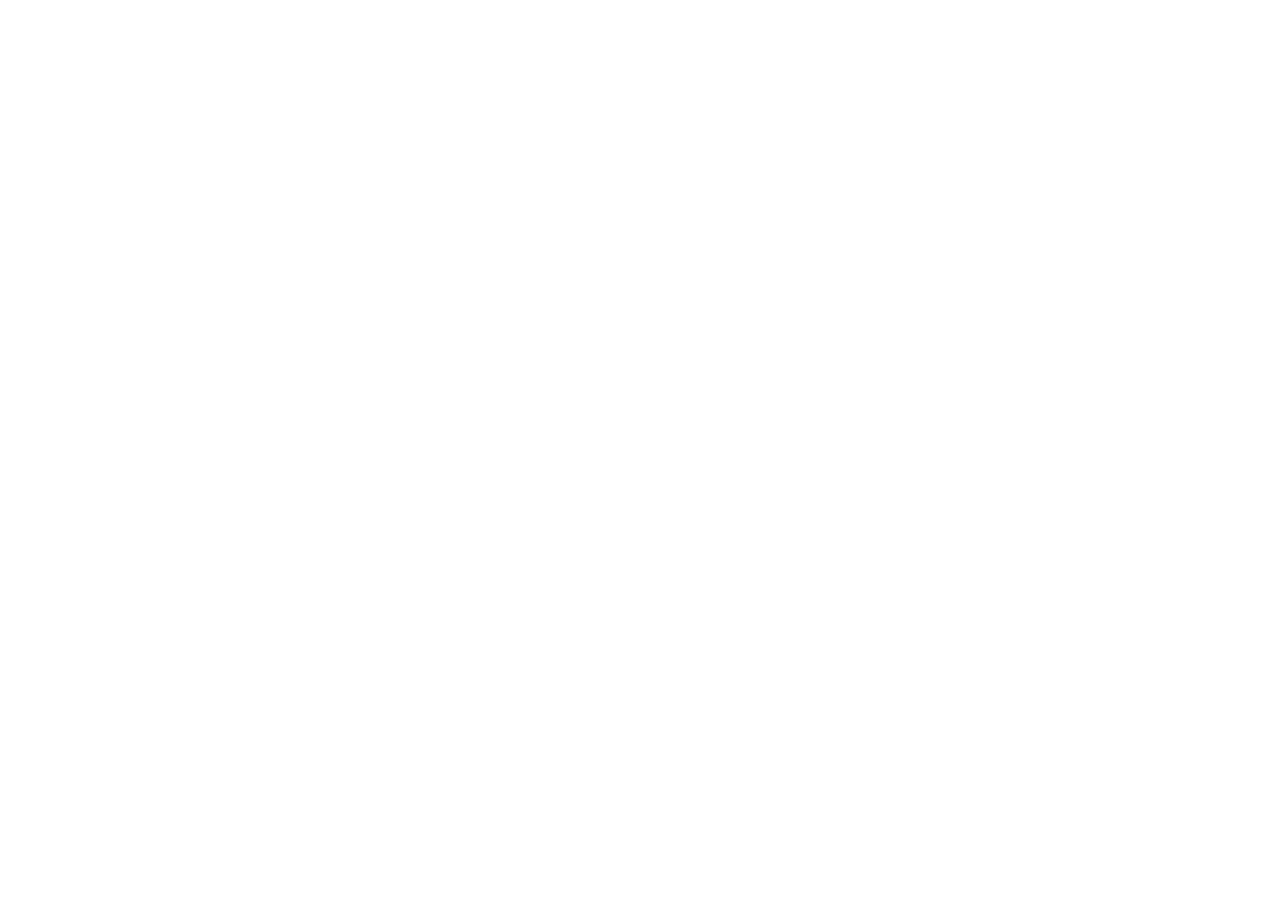
==== index.HTML @ 70d2ad59 "Commit inicial" ====
<!DOCTYPE html>
<html lang="en">

<head>
    <meta charset="UTF-8">
    <meta name="viewport" content="width=device-width, initial-scale=1.0">

    <link href="https://cdn.jsdelivr.net/npm/bootstrap@5.3.3/dist/css/bootstrap.min.css" rel="stylesheet" integrity="sha384-QWTKZyjpPEjISv5WaRU9OFeRpok6YctnYmDr5pNlyT2bRjXh0JMhjY6hW+ALEwIH" crossorigin="anonymous">

<link rel="stylesheet" href="css/styles.css">

    <title>Aula</title>
</head>

<body>
   
</body>
</html>
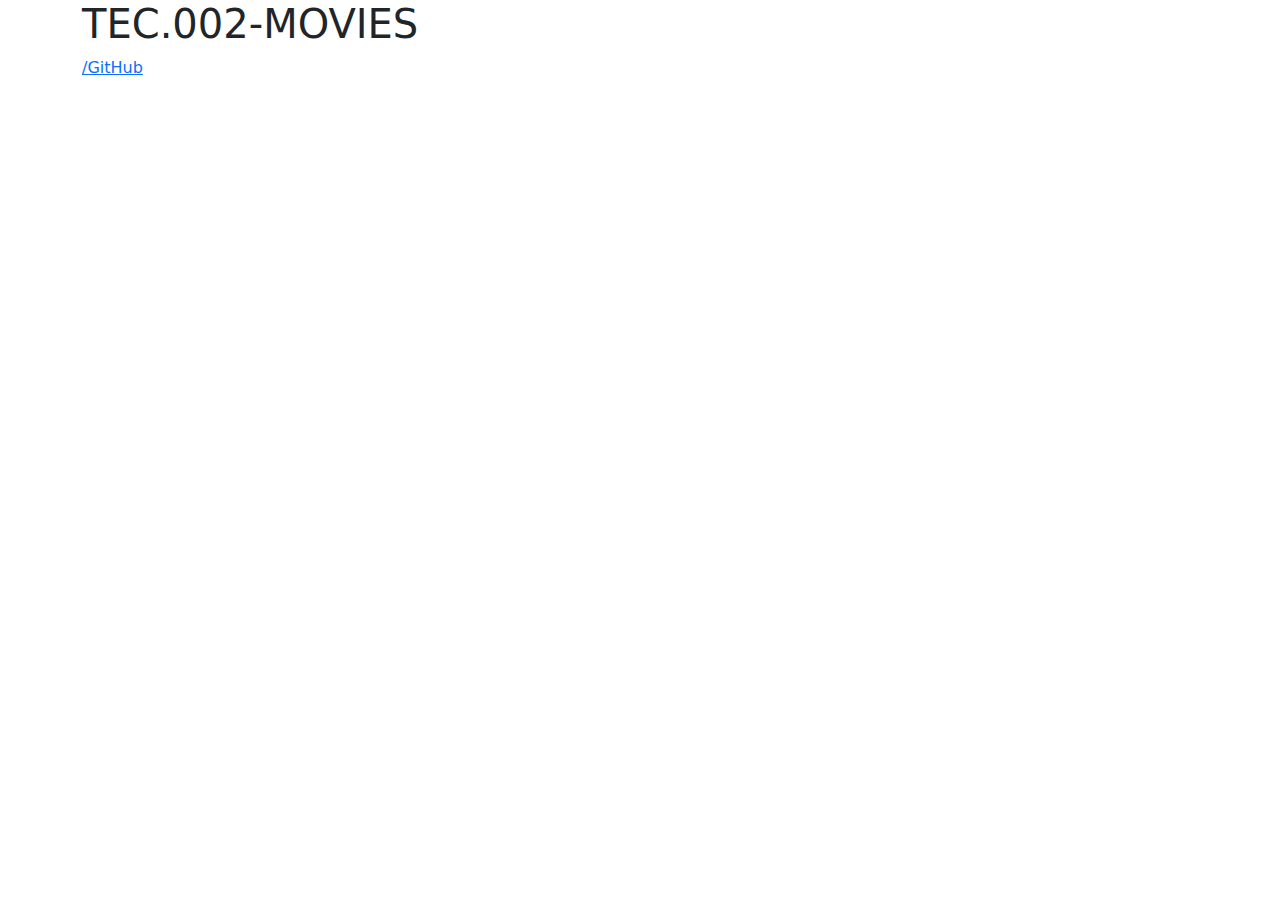
==== commit 6de2d1af: "criaçao barra de navegação" ====
--- a/index.HTML
+++ b/index.HTML
@@ -13,6 +13,12 @@
 </head>
 
 <body>
-   
+  <header>
+    <nav class="container">
+     <h1>TEC.002-MOVIES</h1>
+     <a href="https://github.com/joaogames120s">/GitHub</a>  
+    </nav>
+  </header> 
+
 </body>
 </html>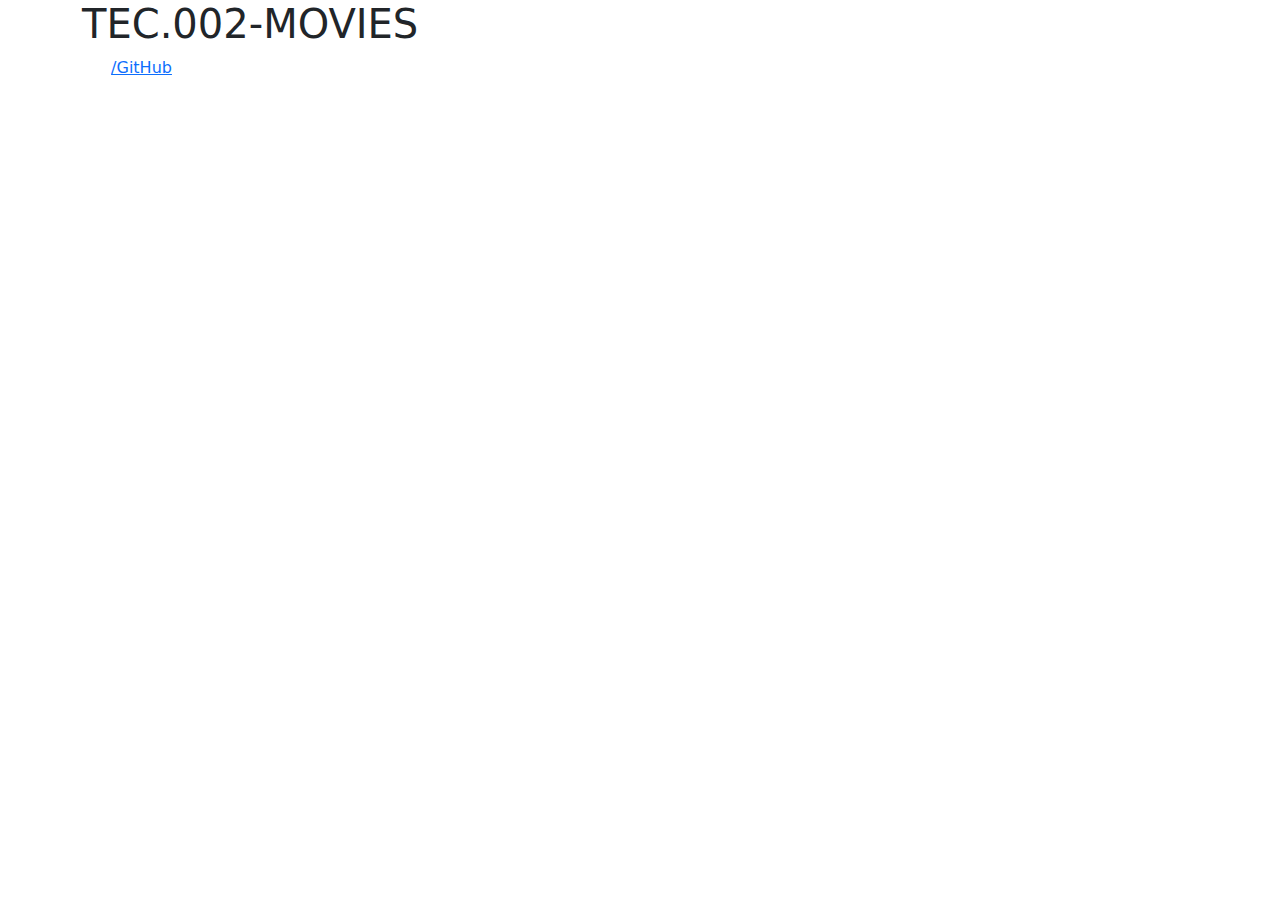
==== commit 729b4cff: "CSS, index e img modificados" ====
--- a/index.HTML
+++ b/index.HTML
@@ -1,22 +1,33 @@
 <!DOCTYPE html>
 <html lang="en">
-
+<!--Guardando informações sobre a pagina para rodar no navegador corretamente-->
 <head>
-    <meta charset="UTF-8">
-    <meta name="viewport" content="width=device-width, initial-scale=1.0">
-
-    <link href="https://cdn.jsdelivr.net/npm/bootstrap@5.3.3/dist/css/bootstrap.min.css" rel="stylesheet" integrity="sha384-QWTKZyjpPEjISv5WaRU9OFeRpok6YctnYmDr5pNlyT2bRjXh0JMhjY6hW+ALEwIH" crossorigin="anonymous">
-
-<link rel="stylesheet" href="css/styles.css">
-
-    <title>Aula</title>
+  <!--Permite a utilização de varios caracteres-->
+  <meta charset="UTF-8">
+  <!--Controlando como uma pagina web pode ser exibida-->
+  <meta name="viewport" content="width=device-width, initial-scale=1.0">
+  <!--Aplicando o estilo bootstrap. O bootstrap ajuda a criar uma interface visual sem muito esforço-->
+  <link href="https://cdn.jsdelivr.net/npm/bootstrap@5.3.3/dist/css/bootstrap.min.css" rel="stylesheet" integrity="sha384-QWTKZyjpPEjISv5WaRU9OFeRpok6YctnYmDr5pNlyT2bRjXh0JMhjY6hW+ALEwIH" crossorigin="anonymous">
+  <!--Conectando o HTML com o CSS-->
+  <link rel="stylesheet" href="css/styles.css">
+  <!--Criando o titulo da pagina-->
+  <title>Aula</title>
 </head>
-
+<!--Criando um corpo para o nosso site-->
 <body>
   <header>
+    <!--Criando uma navegação para o site-->
     <nav class="container">
-     <h1>TEC.002-MOVIES</h1>
-     <a href="https://github.com/joaogames120s">/GitHub</a>  
+    <!--Criando um objetivo titulo com o nome TEC.002-MOVIES-->
+    <h1>TEC.002-MOVIES</h1>
+    <!--Juntando o Link com a imagem-->
+    <div class="link-container">
+      <!--Adicionando uma imagem no site-->
+     <img src="img/gitHub.svg" alt="Github">
+     <!--Adicionando um diretorio-->  
+    <a href="https://github.com/joaogames120s">/GitHub</a>  
+    </div>
+    <!--Lockando um link para ao clicar ir para o site de perfi no Github-->
     </nav>
   </header> 
 
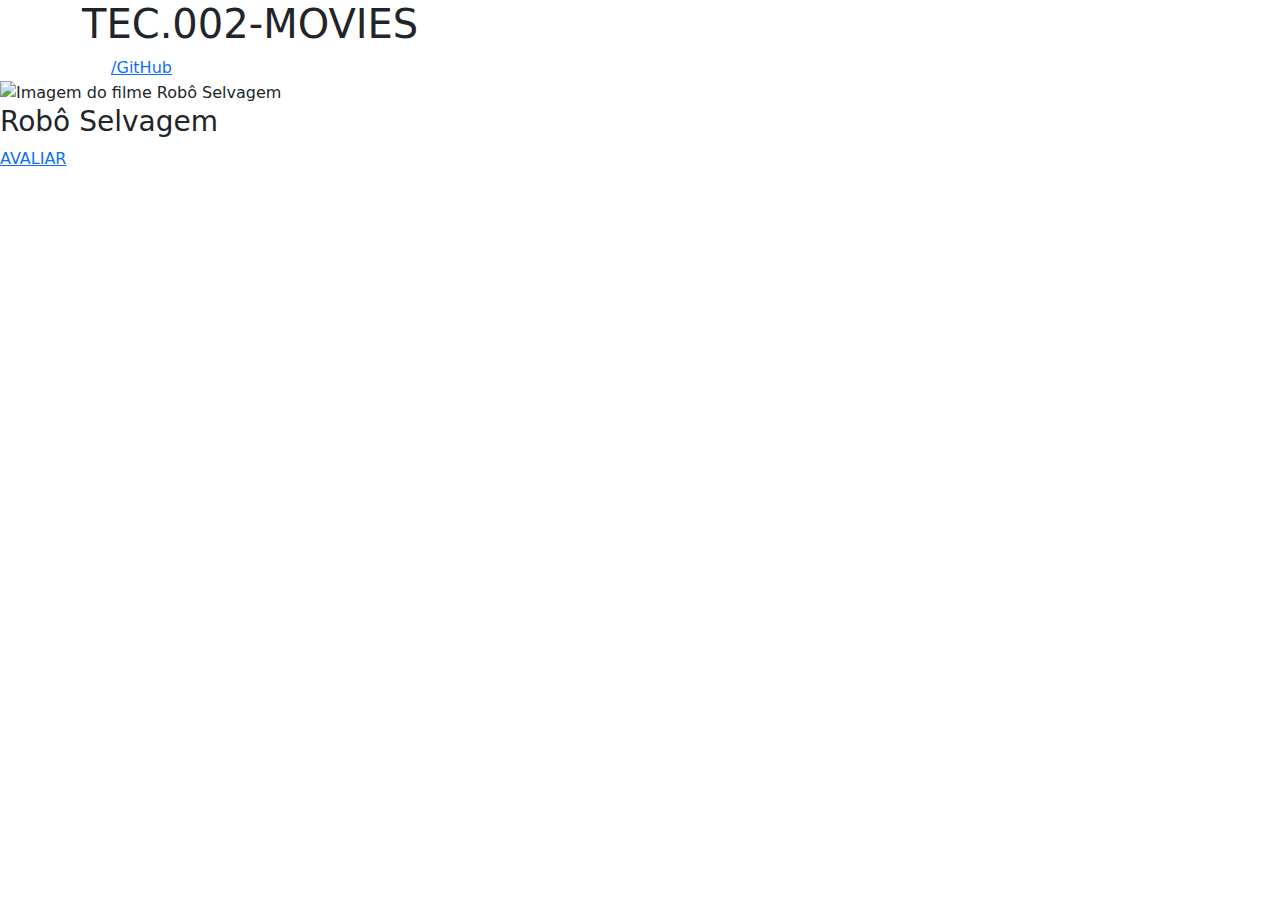
==== commit 0ca7fde1: "Adicionando imagem e o nome do filme" ====
--- a/index.HTML
+++ b/index.HTML
@@ -30,6 +30,19 @@
     <!--Lockando um link para ao clicar ir para o site de perfi no Github-->
     </nav>
   </header> 
+  <main>
+    <section id="card-movies-list">
+      <div class="card-movies">
+      <img src="https://media.themoviedb.org/t/p/w220_and_h330_face/pG9Vfb3r0Nwd0QO7g01CNaOowXX.jpg" alt="Imagem do filme Robô Selvagem">
+      <div>
+        <h3 class="card-movies-description">Robô Selvagem</h3>
+        <a href="scr.html">
+          AVALIAR
+        </a>
+      </div>
+      </div>
+    </section>
+  </main>
 
 </body>
 </html>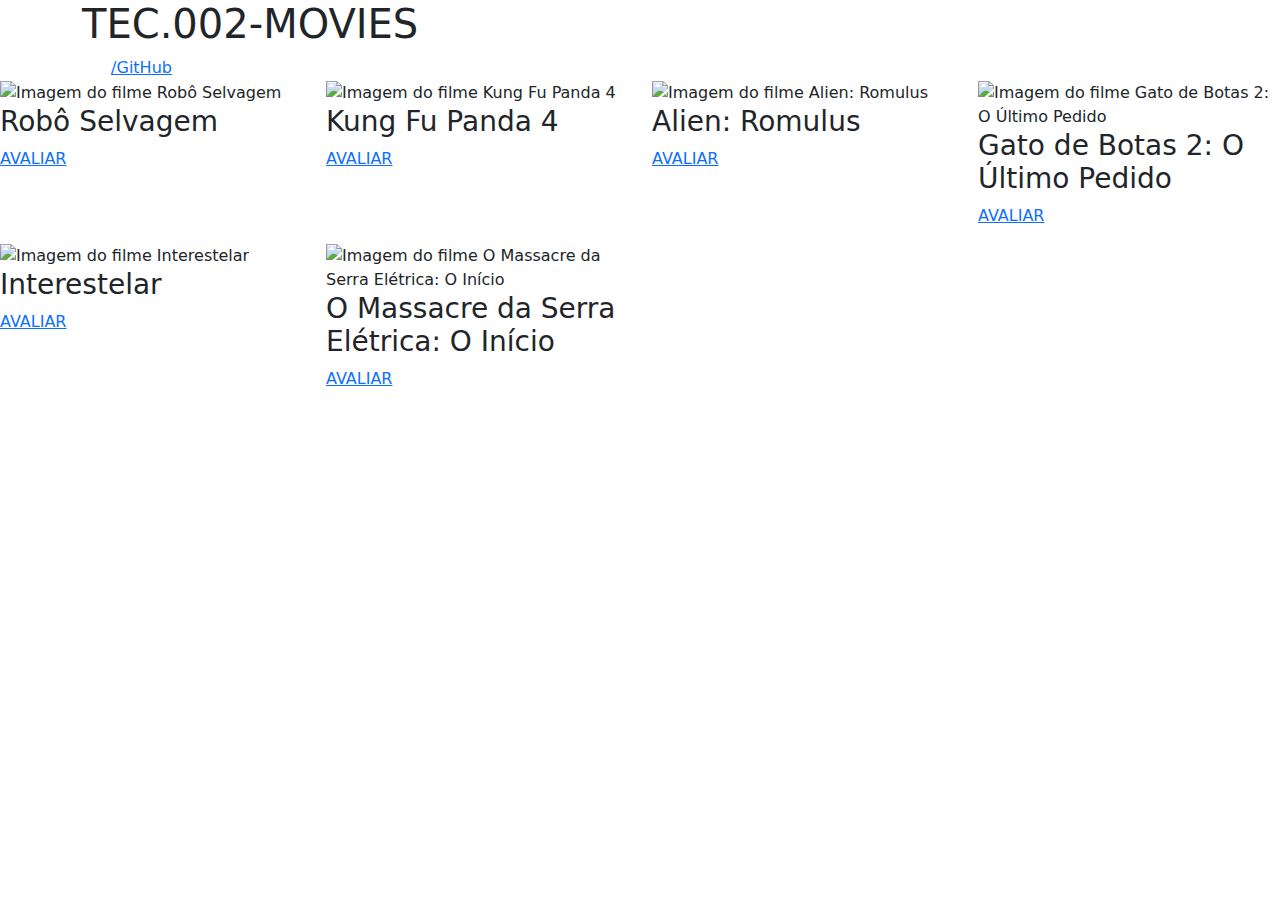
==== commit aefb9383: "Catalogo Atualizado" ====
--- a/index.HTML
+++ b/index.HTML
@@ -1,48 +1,117 @@
 <!DOCTYPE html>
-<html lang="en">
+<html lang="pt-br">
 <!--Guardando informações sobre a pagina para rodar no navegador corretamente-->
+
 <head>
   <!--Permite a utilização de varios caracteres-->
   <meta charset="UTF-8">
   <!--Controlando como uma pagina web pode ser exibida-->
   <meta name="viewport" content="width=device-width, initial-scale=1.0">
   <!--Aplicando o estilo bootstrap. O bootstrap ajuda a criar uma interface visual sem muito esforço-->
-  <link href="https://cdn.jsdelivr.net/npm/bootstrap@5.3.3/dist/css/bootstrap.min.css" rel="stylesheet" integrity="sha384-QWTKZyjpPEjISv5WaRU9OFeRpok6YctnYmDr5pNlyT2bRjXh0JMhjY6hW+ALEwIH" crossorigin="anonymous">
+  <link href="https://cdn.jsdelivr.net/npm/bootstrap@5.3.3/dist/css/bootstrap.min.css" rel="stylesheet"
+    integrity="sha384-QWTKZyjpPEjISv5WaRU9OFeRpok6YctnYmDr5pNlyT2bRjXh0JMhjY6hW+ALEwIH" crossorigin="anonymous">
   <!--Conectando o HTML com o CSS-->
   <link rel="stylesheet" href="css/styles.css">
   <!--Criando o titulo da pagina-->
   <title>Aula</title>
 </head>
 <!--Criando um corpo para o nosso site-->
+
 <body>
   <header>
     <!--Criando uma navegação para o site-->
     <nav class="container">
-    <!--Criando um objetivo titulo com o nome TEC.002-MOVIES-->
-    <h1>TEC.002-MOVIES</h1>
-    <!--Juntando o Link com a imagem-->
-    <div class="link-container">
-      <!--Adicionando uma imagem no site-->
-     <img src="img/gitHub.svg" alt="Github">
-     <!--Adicionando um diretorio-->  
-    <a href="https://github.com/joaogames120s">/GitHub</a>  
-    </div>
-    <!--Lockando um link para ao clicar ir para o site de perfi no Github-->
+      <!--Criando um objetivo titulo com o nome TEC.002-MOVIES-->
+      <h1>TEC.002-MOVIES</h1>
+      <!--Juntando o Link com a imagem-->
+      <div class="link-container">
+        <!--Adicionando uma imagem no site-->
+        <img src="img/gitHub.svg" alt="Github">
+        <!--Adicionando um diretorio-->
+        <a href="https://github.com/joaogames120s">/GitHub</a>
+      </div>
+      <!--Lockando um link para ao clicar ir para o site de perfi no Github-->
     </nav>
-  </header> 
+  </header>
   <main>
     <section id="card-movies-list">
-      <div class="card-movies">
-      <img src="https://media.themoviedb.org/t/p/w220_and_h330_face/pG9Vfb3r0Nwd0QO7g01CNaOowXX.jpg" alt="Imagem do filme Robô Selvagem">
-      <div>
-        <h3 class="card-movies-description">Robô Selvagem</h3>
-        <a href="scr.html">
-          AVALIAR
-        </a>
-      </div>
-      </div>
+      <div class= "row">
+        <div class="col-sm-6 col-lg-4 col-xl-3 mb-3">
+          <div class="card-movies">
+            <img src="https://media.themoviedb.org/t/p/w220_and_h330_face/pG9Vfb3r0Nwd0QO7g01CNaOowXX.jpg"
+              alt="Imagem do filme Robô Selvagem">
+            <div class="card-movies-description">
+              <h3>Robô Selvagem</h3>
+              <a class="movies-btn" href="scr.html">
+                AVALIAR
+              </a>
+            </div>
+          </div>
+        </div>
+        <div class="col-sm-6 col-lg-4 col-xl-3 mb-3">
+          <div class="card-movies">
+            <img src="https://media.themoviedb.org/t/p/w300_and_h450_bestv2/aNK6MA5EApIo0UJE7ZWSYcZBJKy.jpg"
+              alt="Imagem do filme Kung Fu Panda 4">
+            <div class="card-movies-description">
+              <h3>Kung Fu Panda 4</h3>
+              <a class="movies-btn" href="scr.html">
+                AVALIAR
+              </a>
+            </div>
+          </div>
+        </div>
+        <div class="col-sm-6 col-lg-4 col-xl-3 mb-3">
+          <div class="card-movies">
+            <img src="https://media.themoviedb.org/t/p/w220_and_h330_face/6rr7r6cMWMYlgJFBGyPkSHEBDkk.jpg"
+              alt="Imagem do filme Alien: Romulus">
+            <div class="card-movies-description">
+              <h3>Alien: Romulus</h3>
+              <a class="movies-btn" href="scr.html">
+                AVALIAR
+              </a>
+            </div>
+          </div>
+        </div>
+        <div class="col-sm-6 col-lg-4 col-xl-3 mb-3">
+          <div class="card-movies">
+            <img src="https://media.themoviedb.org/t/p/w300_and_h450_bestv2/atJxZfCaQ7kXRFSfbm8cqAKkns7.jpg"
+              alt="Imagem do filme Gato de Botas 2: O Último Pedido">
+            <div class="card-movies-description">
+              <h3>Gato de Botas 2: O Último Pedido</h3>
+              <a class="movies-btn" href="scr.html">
+                AVALIAR
+              </a>
+            </div>
+          </div>
+        </div>
+        <div class="col-sm-6 col-lg-4 col-xl-3 mb-3">
+          <div class="card-movies">
+            <img src="https://media.themoviedb.org/t/p/w300_and_h450_bestv2/nCbkOyOMTEwlEV0LtCOvCnwEONA.jpg"
+              alt="Imagem do filme Interestelar">
+            <div class="card-movies-description">
+              <h3>Interestelar</h3>
+              <a class="movies-btn" href="scr.html">
+                AVALIAR
+              </a>
+            </div>
+          </div>
+        </div>
+        <div class="col-sm-6 col-lg-4 col-xl-3 mb-3">
+          <div class="card-movies">
+            <img src="https://media.themoviedb.org/t/p/w300_and_h450_bestv2/a6oqQberLAI2KWkYEz6c4gP2nIk.jpg"
+              alt="Imagem do filme O Massacre da Serra Elétrica: O Início">
+            <div class="card-movies-description">
+              <h3>O Massacre da Serra Elétrica: O Início</h3>
+              <a class="movies-btn" href="scr.html">
+                AVALIAR
+              </a>
+            </div>
+          </div>
+        </div>
+        </div>
     </section>
   </main>
 
 </body>
+
 </html>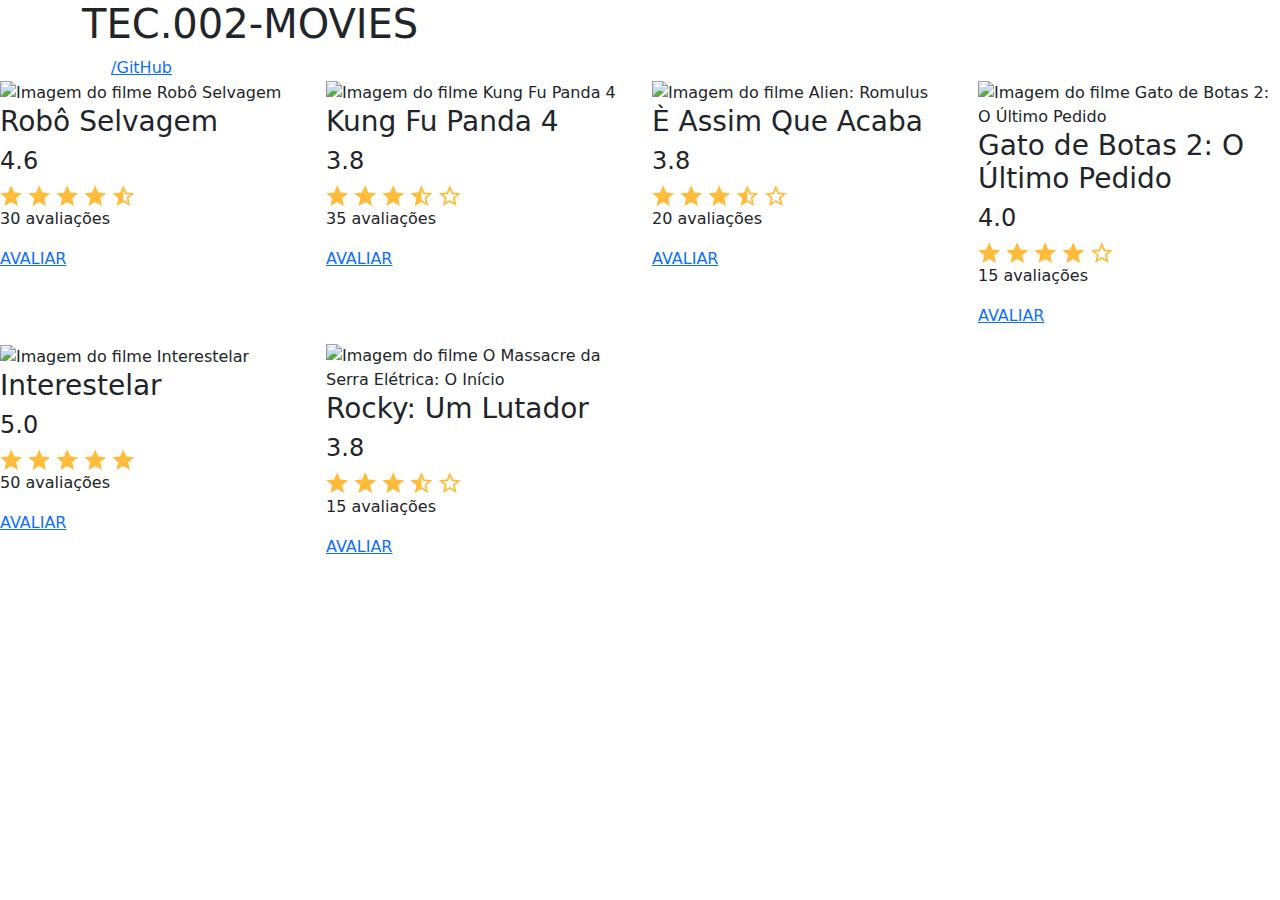
==== commit 37b6cc22: "Tela de avaliações adicionadas" ====
--- a/index.HTML
+++ b/index.HTML
@@ -42,9 +42,20 @@
               alt="Imagem do filme Robô Selvagem">
             <div class="card-movies-description">
               <h3>Robô Selvagem</h3>
-              <a class="movies-btn" href="scr.html">
-                AVALIAR
-              </a>
+              <div class="movies-card-description-star">
+                <h4>4.6</h4>
+                <div>
+                  <img src="img/star.svg" alt="star">
+                  <img src="img/star.svg" alt="star">
+                  <img src="img/star.svg" alt="star">
+                  <img src="img/star.svg" alt="star">
+                  <img src="img/star_half.svg" alt="star">
+                </div>
+                <p>30 avaliações</p> 
+                <a class="movies-btn" href="score.HTML">
+                  AVALIAR
+                </a>
+              </div>
             </div>
           </div>
         </div>
@@ -54,20 +65,44 @@
               alt="Imagem do filme Kung Fu Panda 4">
             <div class="card-movies-description">
               <h3>Kung Fu Panda 4</h3>
-              <a class="movies-btn" href="scr.html">
-                AVALIAR
+              <div class="movies-card-description-star">
+                <h4>3.8</h4>
+                <div>
+                  <img src="img/star.svg" alt="star">
+                  <img src="img/star.svg" alt="star">
+                  <img src="img/star.svg" alt="star">
+                  <img src="img/star_half.svg" alt="star">
+                  <img src="img/star_empty.svg" alt="star">
+                </div>
+                <p>35 avaliações</p> 
+                <a class="movies-btn" href="score.HTML">
+                  AVALIAR
+                </a>
+              </div>
               </a>
             </div>
           </div>
         </div>
         <div class="col-sm-6 col-lg-4 col-xl-3 mb-3">
           <div class="card-movies">
-            <img src="https://media.themoviedb.org/t/p/w220_and_h330_face/6rr7r6cMWMYlgJFBGyPkSHEBDkk.jpg"
+            <img src="https://media.themoviedb.org/t/p/w300_and_h450_bestv2/tYzTDYmiTVfVzsPtXLMPqrk4t6V.jpg"
               alt="Imagem do filme Alien: Romulus">
             <div class="card-movies-description">
-              <h3>Alien: Romulus</h3>
-              <a class="movies-btn" href="scr.html">
-                AVALIAR
+              <h3>È Assim Que Acaba</h3>
+              <div class="movies-card-description-star">
+                <h4>3.8</h4>
+                <div>
+                  <img src="img/star.svg" alt="star">
+                  <img src="img/star.svg" alt="star">
+                  <img src="img/star.svg" alt="star">
+                  <img src="img/star_half.svg" alt="star">
+                  <img src="img/star_empty.svg" alt="star">
+                </div>
+                <p>20 avaliações</p> 
+                <a class="movies-btn" href="score.HTML">
+                  AVALIAR
+                </a>
+              </div>
               </a>
             </div>
           </div>
@@ -78,8 +113,20 @@
               alt="Imagem do filme Gato de Botas 2: O Último Pedido">
             <div class="card-movies-description">
               <h3>Gato de Botas 2: O Último Pedido</h3>
-              <a class="movies-btn" href="scr.html">
-                AVALIAR
+              <div class="movies-card-description-star">
+                <h4>4.0</h4>
+                <div>
+                  <img src="img/star.svg" alt="star">
+                  <img src="img/star.svg" alt="star">
+                  <img src="img/star.svg" alt="star">
+                  <img src="img/star.svg" alt="star">
+                  <img src="img/star_empty.svg" alt="star">
+                </div>
+                <p>15 avaliações</p> 
+                <a class="movies-btn" href="score.HTML">
+                  AVALIAR
+                </a>
+              </div>
               </a>
             </div>
           </div>
@@ -90,7 +137,18 @@
               alt="Imagem do filme Interestelar">
             <div class="card-movies-description">
               <h3>Interestelar</h3>
-              <a class="movies-btn" href="scr.html">
+              <div class="movies-card-description-star">
+                <h4>5.0</h4>
+                <div>
+                  <img src="img/star.svg" alt="star">
+                  <img src="img/star.svg" alt="star">
+                  <img src="img/star.svg" alt="star">
+                  <img src="img/star.svg" alt="star">
+                  <img src="img/star.svg" alt="star">
+                </div>
+                <p>50 avaliações</p>
+              </div>
+              <a class="movies-btn" href="score.HTML">
                 AVALIAR
               </a>
             </div>
@@ -98,13 +156,24 @@
         </div>
         <div class="col-sm-6 col-lg-4 col-xl-3 mb-3">
           <div class="card-movies">
-            <img src="https://media.themoviedb.org/t/p/w300_and_h450_bestv2/a6oqQberLAI2KWkYEz6c4gP2nIk.jpg"
+            <img src="https://media.themoviedb.org/t/p/w300_and_h450_bestv2/b9B1DXcPNsJfTtc4x2LKA3bykoJ.jpg"
               alt="Imagem do filme O Massacre da Serra Elétrica: O Início">
             <div class="card-movies-description">
-              <h3>O Massacre da Serra Elétrica: O Início</h3>
-              <a class="movies-btn" href="scr.html">
-                AVALIAR
-              </a>
+              <h3>Rocky: Um Lutador</h3>
+              <div class="movies-card-description-star">
+                <h4>3.8</h4>
+                <div>
+                  <img src="img/star.svg" alt="star">
+                  <img src="img/star.svg" alt="star">
+                  <img src="img/star.svg" alt="star">
+                  <img src="img/star_half.svg" alt="star">
+                  <img src="img/star_empty.svg" alt="star">
+                </div>
+                <p>15 avaliações</p> 
+                <a class="movies-btn" href="score.HTML">
+                  AVALIAR
+                </a>
+              </div>
             </div>
           </div>
         </div>
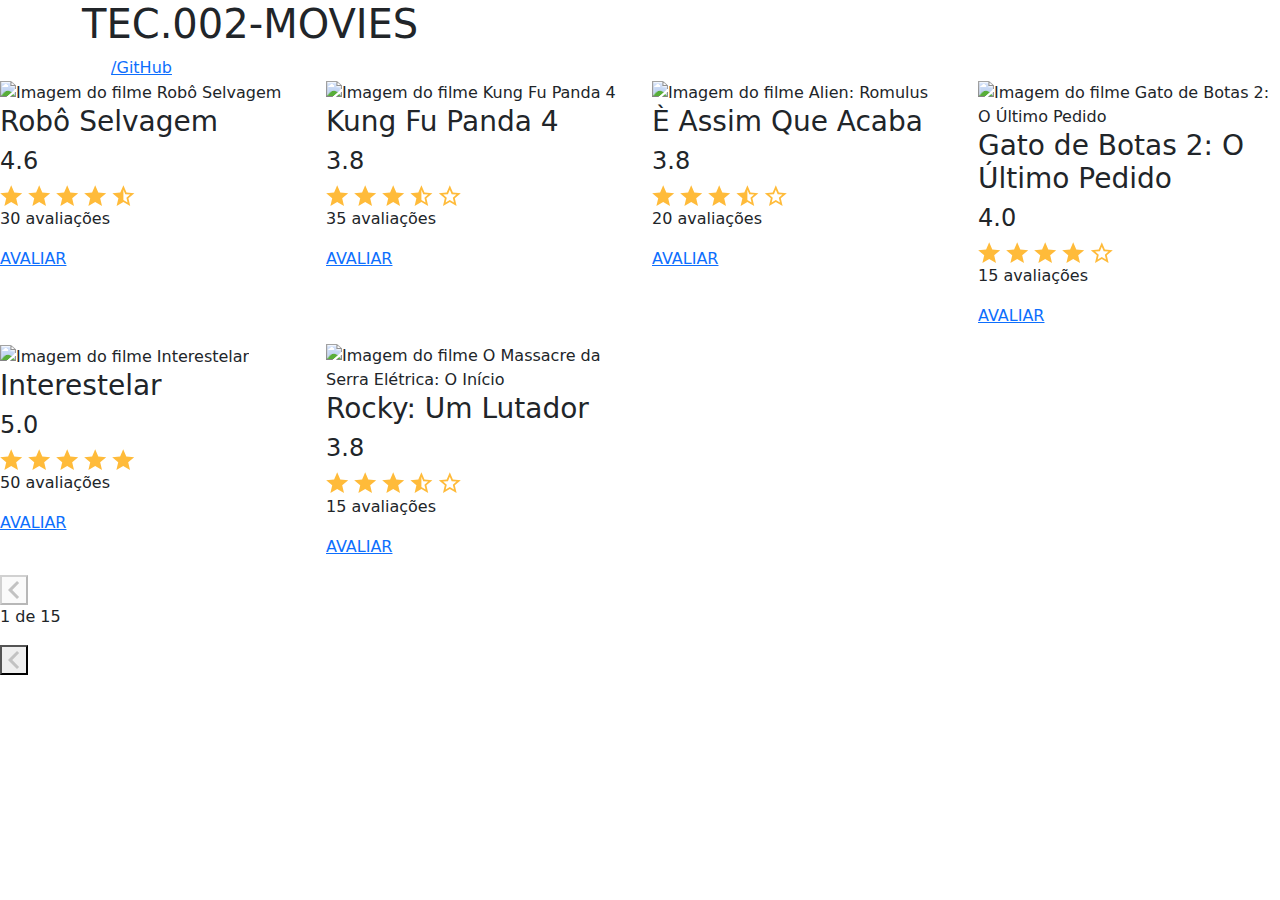
==== commit 5ee3576f: "Finalizado" ====
--- a/index.HTML
+++ b/index.HTML
@@ -169,7 +169,7 @@
                   <img src="img/star_half.svg" alt="star">
                   <img src="img/star_empty.svg" alt="star">
                 </div>
-                <p>15 avaliações</p> 
+                <p>15 avaliações</p>
                 <a class="movies-btn" href="score.HTML">
                   AVALIAR
                 </a>
@@ -178,6 +178,17 @@
           </div>
         </div>
         </div>
+        <div class="movies-pagination-container">
+          <div class="movies-pagination-box">
+            <button disabled>
+              <img src="img/arrow.svg" alt="Voltar">
+            </button>
+            <p>1 de 15</p>
+            <button>
+              <img class="movies-button-flip" src="img/arrow.svg" alt="Avançar">
+            </button>
+          </div>
+        </div>
     </section>
   </main>
 
